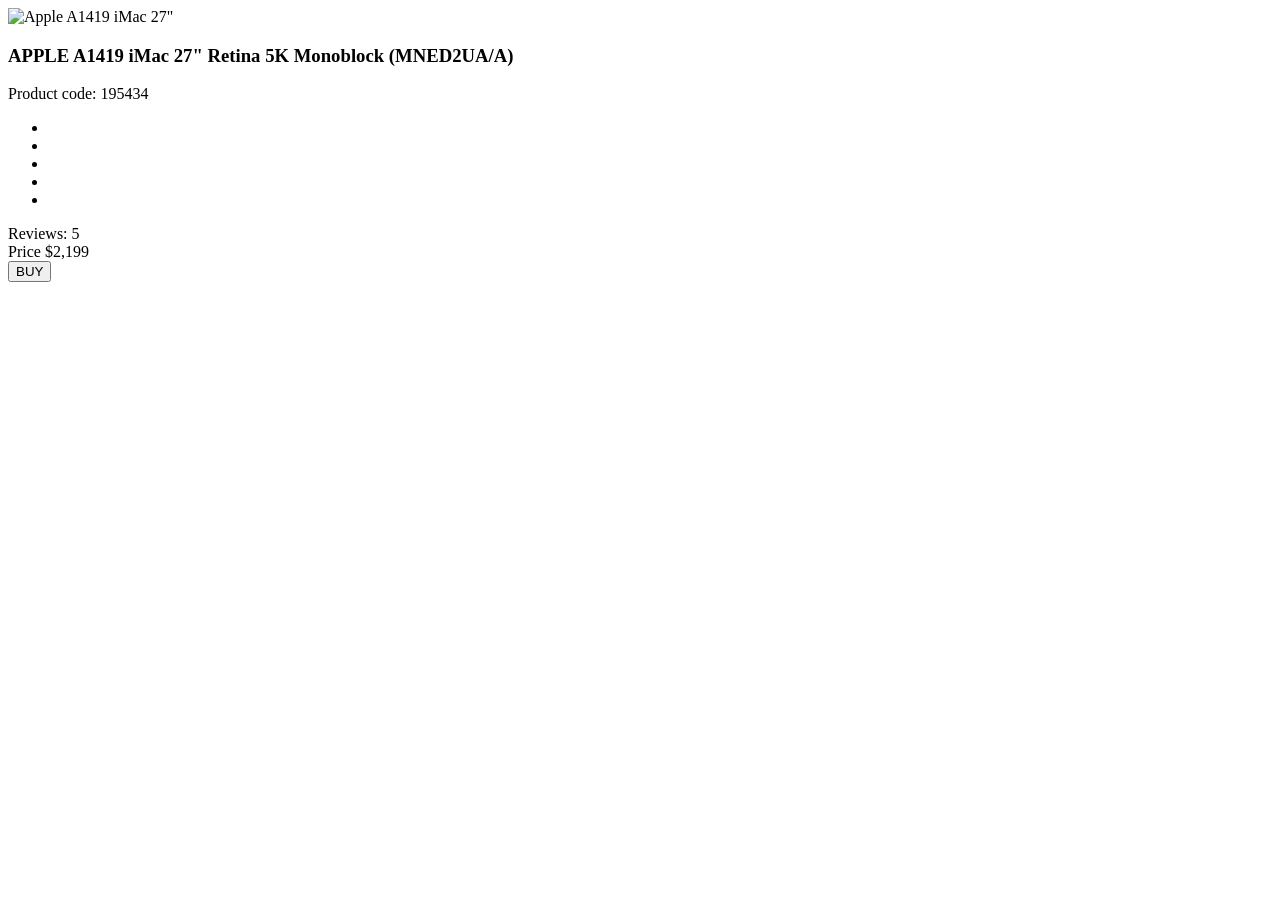
==== src/index.html @ 60238f9a "add product card structure and flexbox mixins" ====
<!doctype html>
<html
  lang="en"
  class="page"
>
  <head>
    <meta charset="UTF-8" />
    <meta
      name="viewport"
      content="width=device-width, initial-scale=1.0"
    />
    <title>Product cards</title>
    <link
      rel="preconnect"
      href="https://fonts.googleapis.com"
    />
    <link
      rel="preconnect"
      href="https://fonts.gstatic.com"
      crossorigin="anonymous"
    />
    <link
      href="https://fonts.googleapis.com/css2?family=Roboto:ital,wght@0,100..900;1,100..900&display=swap"
      rel="stylesheet"
    />
    <link
      rel="stylesheet"
      href="./styles/index.scss"
    />
  </head>
  <body class="page__body">
    <article class="product">
      <img
        class="product__image"
        src="images/imac.jpeg"
        alt="Apple A1419 iMac 27&quot"
      />

      <h3 class="product__title">
        APPLE A1419 iMac 27" Retina 5K Monoblock (MNED2UA/A)
      </h3>

      <span class="product__code">Product code: 195434</span>

      <div class="product__rating rating">
        <ul class="stars stars--4">
          <li class="stars__star"></li>
          <li class="stars__star"></li>
          <li class="stars__star"></li>
          <li class="stars__star"></li>
          <li class="stars__star"></li>
        </ul>

        <span class="rating__reviews">Reviews: 5</span>
      </div>

      <div class="product__price price">
        <span class="price__label">Price</span>
        <span class="price__value">$2,199</span>
      </div>

      <button class="product__button button">BUY</button>
    </article>
  </body>
</html>
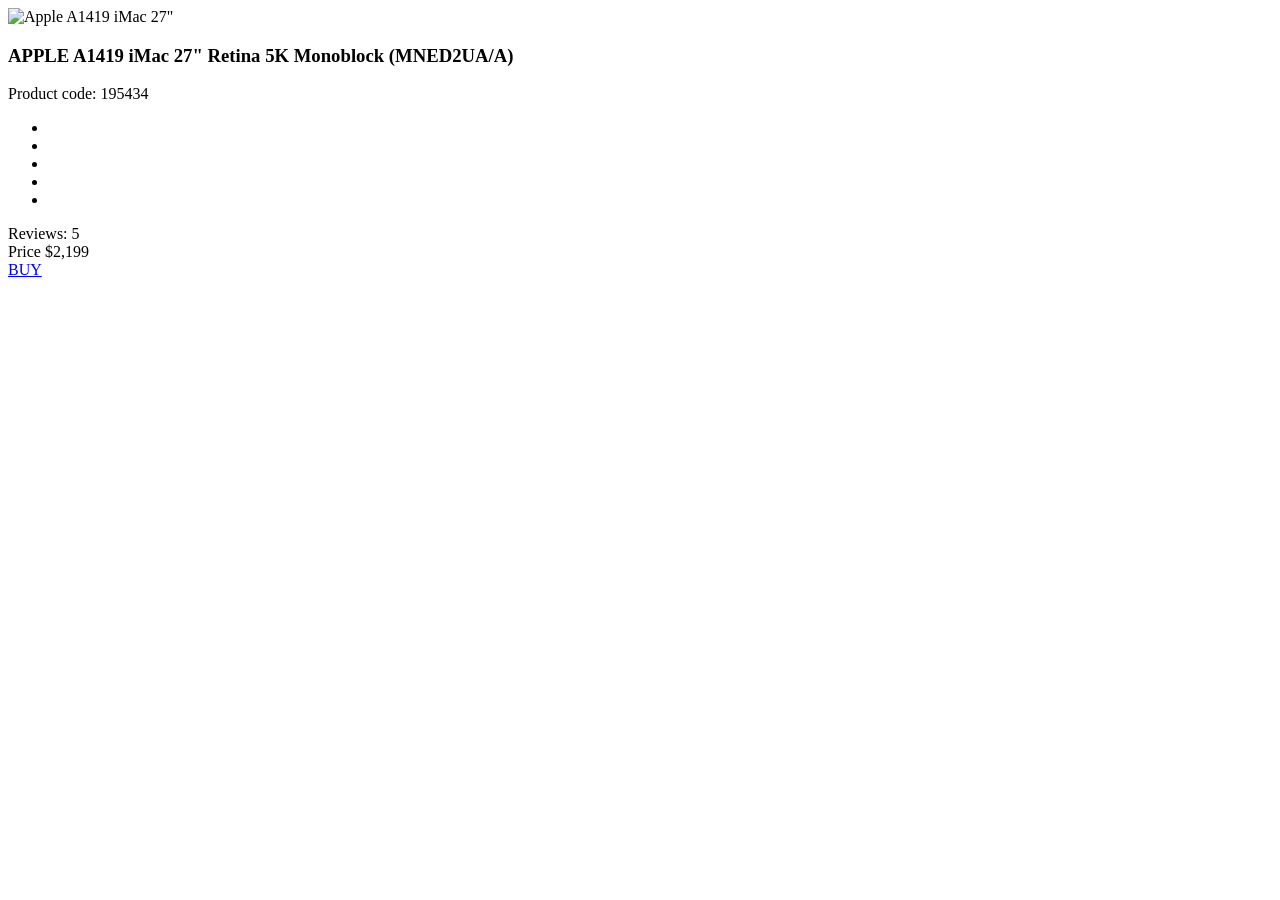
==== commit 2796c6d2: "implement links, use variables for colors, fix the order of CSS properties" ====
--- a/src/index.html
+++ b/src/index.html
@@ -1,3 +1,4 @@
+<!-- #region HEAD -->
 <!doctype html>
 <html
   lang="en"
@@ -28,21 +29,25 @@
       href="./styles/index.scss"
     />
   </head>
+  <!-- #endregion -->
   <body class="page__body">
-    <article class="product">
+    <article
+      class="card"
+      data-qa="card"
+    >
       <img
-        class="product__image"
+        class="card__image"
         src="images/imac.jpeg"
         alt="Apple A1419 iMac 27&quot"
       />
 
-      <h3 class="product__title">
+      <h3 class="card__title">
         APPLE A1419 iMac 27" Retina 5K Monoblock (MNED2UA/A)
       </h3>
 
-      <span class="product__code">Product code: 195434</span>
+      <span class="card__code">Product code: 195434</span>
 
-      <div class="product__rating rating">
+      <div class="card__rating rating">
         <ul class="stars stars--4">
           <li class="stars__star"></li>
           <li class="stars__star"></li>
@@ -54,12 +59,18 @@
         <span class="rating__reviews">Reviews: 5</span>
       </div>
 
-      <div class="product__price price">
+      <div class="card__price price">
         <span class="price__label">Price</span>
         <span class="price__value">$2,199</span>
       </div>
 
-      <button class="product__button button">BUY</button>
+      <a
+        href="#"
+        class="card__button button"
+        data-qa="hover"
+      >
+        BUY
+      </a>
     </article>
   </body>
 </html>
